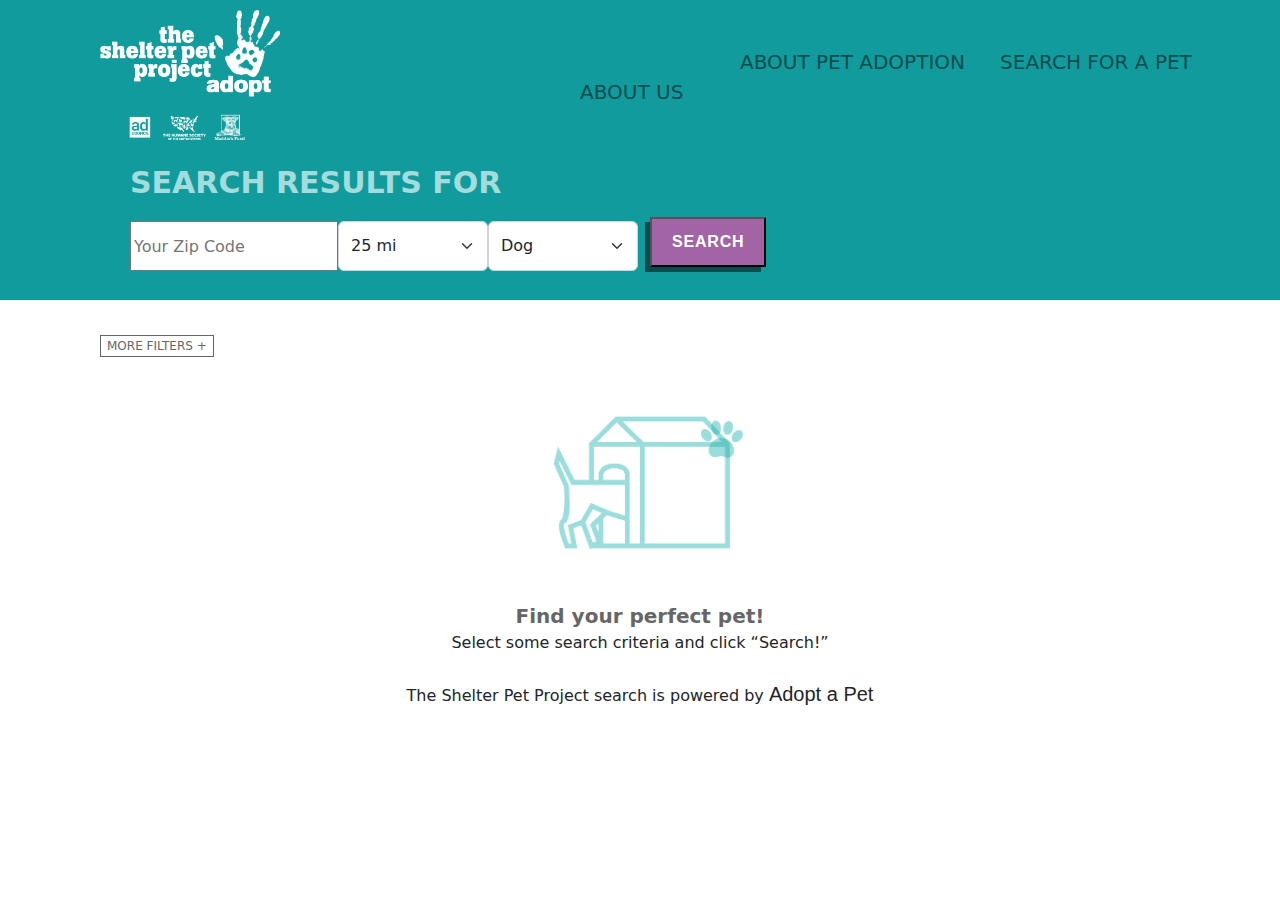
==== search.html @ eac755aa "first commit" ====
<!DOCTYPE html>
<html lang="en">

<head>
    <meta charset="UTF-8">
    <meta http-equiv="X-UA-Compatible" content="IE=edge">
    <meta name="viewport" content="width=device-width, initial-scale=1.0">
    <title>Document</title>
    <link rel="stylesheet" href="css/styles.css">
    <link rel="stylesheet" href="css/bootstrap.css">
</head>

<body>
    <div id="geng">
        <img src="img/like.png" alt="" id="tap">
        <p id="tech">SEARCH RESULTS FOR</p>
        <div id="simp">
            <input type="text" placeholder="Your Zip Code" id="sam">
            <div class="input-group mb-3" id="non">
                <select class="form-select" id="inputGroupSelect02">
                    <option selected>25 mi</option>
                    <option value="1">50 mi</option>
                    <option value="2">100 mi</option>
                    <option value="3">150 mi</option>
                    <option value="4">200 mi</option>
                </select>
            </div>
            <div class="input-group mb-3" id="moon">
                <select class="form-select" id="inputGroupSelect02">
                    <option selected>Dog</option>
                    <option value="1">Cat</option>
                    <option value="2">Shelter</option>
                </select>
            </div>
        </div>
        <div id="mid">
            <input type="submit" value="SEARCH" id="mop">
        </div>
        <div id="tem">
            <a class="in" id="only" href="#">ABOUT PET ADOPTION</a>
            <a class="in" href="search.html">SEARCH FOR A PET</a>
            <a class="in" href="#">ABOUT US</a>
        </div>
    </div>
    <div id="key">
        <div>
<button id="add">MORE FILTERS +</button>
        </div>
        <img src="img/Screenshot (5).png" alt="" id="world">
        <p id="carry"><span id="help">Find your perfect pet!</span><br>Select some search criteria and click “Search!” <br><br>The Shelter Pet Project search is powered by <span id="view">Adopt a Pet</span></p>
    </div>
</body>

</html>
---- css/styles.css ----
body {
    box-sizing: border-box;
}

#mine {
    background-color: #119b9d;
    height: 650px;
    width: 100%;
}


#go {
    width: 500px;
    margin-top: 100px;
    /* margin-left: -165px; */
    margin-left: 75px;
}

#pet {
    font-size: 20px;
    margin-left: 100px;
    font-family: randon-grotesque, sans-serif;
    color: #044d4f;
    block-size: 200px;
}

#hard {
    width: 250px;
    margin-left: 70px;
    border-radius: 0px;
    margin-top: -170px;
}

#move {
   margin-left: 580px;
   margin-top: -567px;
   width: 500px;
}

/* #i {
    color: #044d4f;
    font-size: 15px;
    margin-top: -65px;
    font-size: 15px;
} */
.in{
    display: inline-block;
    margin-left: 30px;
    color: #044d4f;
    font-size: 20px;
    text-decoration: none;
}
#no {
    width: 150px;
    height: 100px;
    position: relative;
    /* margin-left: -7px; */
    margin-top: 15px;
}

#only{
    margin-left: 190px;
}
#two{
    width: 150px;
    color: #044d4f;
    margin-left: 350px;
    margin-top: -30px;
    height: 40px;
    margin-bottom: 200px;
}
#vid{
    margin-left: 80px;
    margin-top: -230px;
}
#top{
    /* margin-left: 50px; */
    /* margin-bottom: -10px; */
    /* background-color: rgb(255, 255, 255); color: rgb(163, 100, 165); */
    color: rgb(255, 255, 255);
    background-color: rgb(163, 100, 165);
    padding: 15px 20px;
    line-height: 1;
    font-family: brandon-grotesque, sans-serif;
    font-weight: 700;
    letter-spacing: 0.05em;
    box-shadow: -5px 5px rgb(0 0 0 / 50%);
}
#old{
    color: white;
    margin-left: 81px;
    margin-top: 20px;
}
#pee{
    width: 100%;
    height: 370px;
}
#bat{
    margin-left: 450px;
    margin-top: 50px;
   color: #1eb9bb; 
   font-size: 25px;
   font-weight: 600;

}
#park{
    width: 100px;
    height: 60px;
    margin-left: 200px;
    margin-top: 50px;
}
#pat{
    font-size: 14px;
    color: #5a6a71;
    margin-left: 200px;
}
.coil{
font-size: 20px;
color: #1eb9bb;
font-weight: 600;
}
#gel{
text-decoration: underline;
color: #a364a5;
}
#time{
    width: 100px;
    height: 60px;
    margin-left: 500px;
    margin-top: -430px;
}
#rot{
    font-size: 14px;
    color: #5a6a71;
    margin-left: 500px;
    margin-top: -180px;
}
#next{
    width: 100px;
    height: 60px;
    margin-left: 800px;
    margin-top: -430px;
}
#met{
    font-size: 14px;
    color: #5a6a71;
    margin-left: 800px;
    margin-top: -180px;
}
#pic{
    width: 100%;
    height: 500px;
}
#free{
    width: 100%;
    height: 300px;
    background-color:  rgb(235, 239, 241);
    text-align: center;
}
#palm{
    padding-top: 40px;
    font-size: 13px;
}
#ken{
    color: #00b6b8;
    font-size: 25px;
    font-weight: 500;
}
#pop{
    color: rgb(255, 255, 255);
    background-color: rgb(163, 100, 165);
    padding: 15px 20px;
    line-height: 1;
    font-family: brandon-grotesque, sans-serif;
    font-weight: 600;
    letter-spacing: 0.05em;
    box-shadow: -5px 5px rgb(0 0 0 / 50%);
    margin-top: 240px;
    font-size: 10px;
    margin-right: 20px;
}
#bite{
    width: 100%;
    height: 340px;
    background-color: #119b9d;
}
.an{
    display: inline-block;
    margin-left: 80px;
    color: white;
    font-size: 12px;
    text-decoration: none;
    font-weight: 600;
    text-align: center;
    margin-top: 40px;
}
#geng{
    width: 100%;
    height: 300px;
    background-color: #119b9d;
}
#tap{
    width: 180px;
    height: 130px;
    margin-left: 100px;
    margin-top: 10px;
}
#tech{
    color: #a2dcdd;
    font-size: 30px;
    font-weight: 600;
    margin-left: 130px;
    margin-top: 20px;
}
#simp{
    display: flex;
    margin-left: 130px;
}
#sam{
    height: 50px;
}
#non{
    width: 150px;
    height: 50px;
}
#moon{
    width: 150px;
    height: 50px;
}
#mid{
    margin-left: 650px;
    margin-top: -70px;
}
#mop{
    color: rgb(255, 255, 255);
    background-color: rgb(163, 100, 165);
    padding: 15px 20px;
    line-height: 1;
    font-family: brandon-grotesque, sans-serif;
    font-weight: 700;
    letter-spacing: 0.05em;
    box-shadow: -5px 5px rgb(0 0 0 / 50%);
}
#tem{
    margin-left: 550px;
    margin-top: -220px;
    font-weight: 500;
}
#key{
    width: 100%;
    height: 480px;
}
#add{
    margin-top: 35px;
    margin-left: 100px;
    background: transparent;
    font-size: 12px;
    color: #666666;
    border: 1px solid;
}
#world{
    margin-left: 550px;
    margin-top: 50px;
}
#carry{
/* margin-left: 500px; */
margin-top: 50px;
text-align: center;
}
#help{
font-size: 20px;
font-weight: 600;
color: #666666;
}
#view{
    font-size: 20px;
    font-weight: 400;
    font-family: Verdana, Geneva, Tahoma, sans-serif;
}
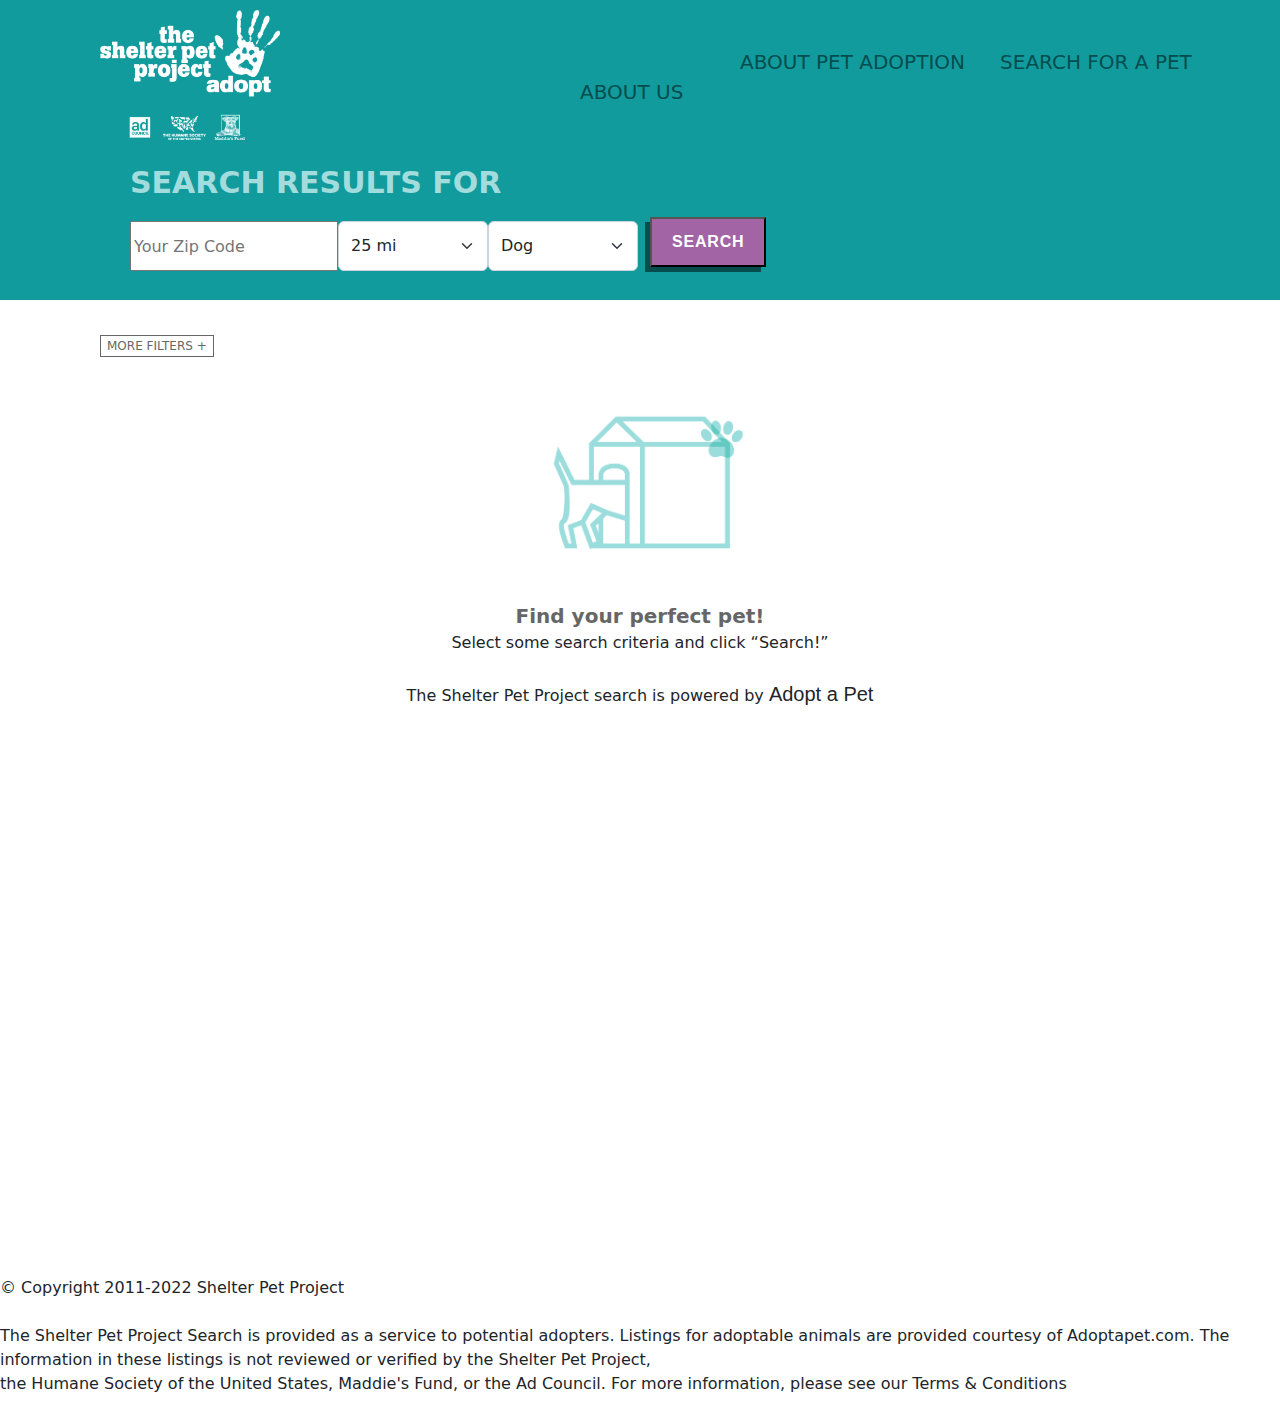
==== commit e86b4ff1: "first commit" ====
--- a/search.html
+++ b/search.html
@@ -44,10 +44,22 @@
     </div>
     <div id="key">
         <div>
-<button id="add">MORE FILTERS +</button>
+            <button id="add">MORE FILTERS +</button>
         </div>
         <img src="img/Screenshot (5).png" alt="" id="world">
-        <p id="carry"><span id="help">Find your perfect pet!</span><br>Select some search criteria and click “Search!” <br><br>The Shelter Pet Project search is powered by <span id="view">Adopt a Pet</span></p>
+        <p id="carry"><span id="help">Find your perfect pet!</span><br>Select some search criteria and click “Search!”
+            <br><br>The Shelter Pet Project search is powered by <span id="view">Adopt a Pet</span></p>
+    </div>
+    <div id="odd">
+        <div id="de">
+            <a href="search.html" class="an">SEARCH FOR A PET</a>
+            <a href="#" class="an">ABOUT OUR CAMPAIGN</a>
+            <a href="#" class="an">CONTACT</a>
+            <a href="#" class="an">PRIVACY POLICY</a>
+            <a href="#" class="an">TERMS & CONDITIONS</a>
+        </div>
+        <img src="img/like.png" alt="" id="one">
+        <p id="map">© Copyright 2011-2022 Shelter Pet Project<br><br>The Shelter Pet Project Search is provided as a service to potential adopters. Listings for adoptable animals are provided courtesy of Adoptapet.com. The information in these listings is not reviewed or verified by the Shelter Pet Project,<br> the Humane Society of the United States, Maddie's Fund, or the Ad Council. For more information, please see our Terms & Conditions</p>
     </div>
 </body>
 
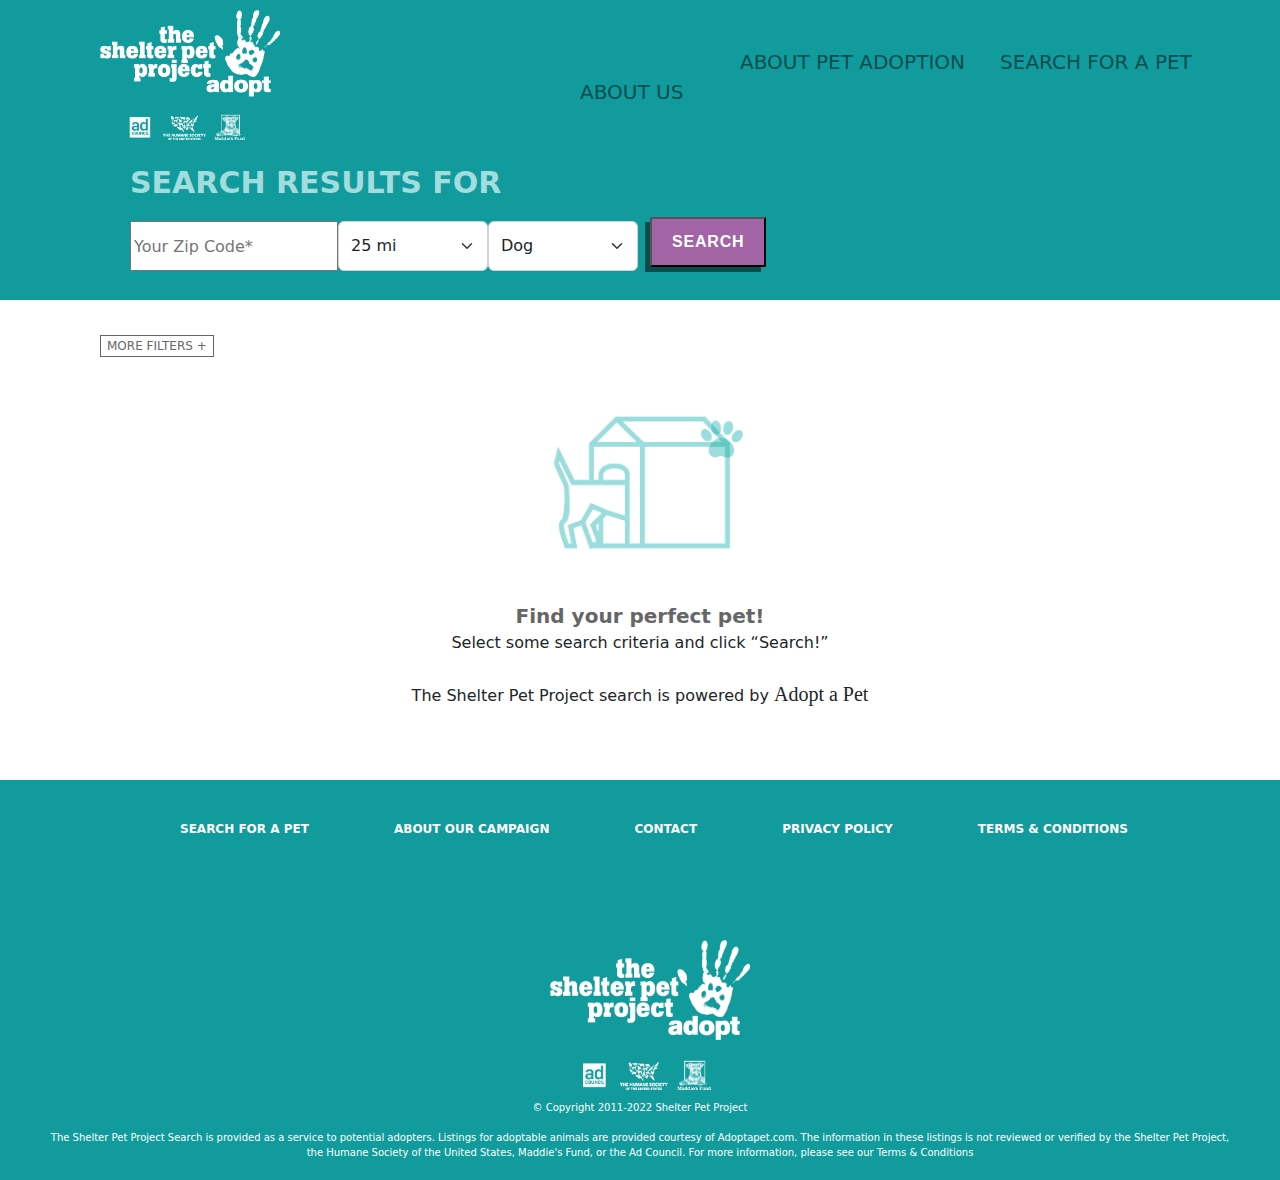
==== commit c88e84df: "add search update for project" ====
--- a/search.html
+++ b/search.html
@@ -15,7 +15,7 @@
         <img src="img/like.png" alt="" id="tap">
         <p id="tech">SEARCH RESULTS FOR</p>
         <div id="simp">
-            <input type="text" placeholder="Your Zip Code" id="sam">
+            <input type="text" placeholder="Your Zip Code*" id="sam">
             <div class="input-group mb-3" id="non">
                 <select class="form-select" id="inputGroupSelect02">
                     <option selected>25 mi</option>
--- a/css/styles.css
+++ b/css/styles.css
@@ -181,7 +181,7 @@
 }
 #bite{
     width: 100%;
-    height: 340px;
+    height: 400px;
     background-color: #119b9d;
 }
 .an{
@@ -275,5 +275,37 @@
 #view{
     font-size: 20px;
     font-weight: 400;
-    font-family: Verdana, Geneva, Tahoma, sans-serif;
+    font-family: cursive;
+}
+#odd{
+    width: 100%;
+    height: 400px;
+    background-color: #119b9d;
+}
+#de{
+    margin-left: 100px;
+}
+#one{
+    height: 150px;
+    width: 200px;
+    margin-left: 550px;
+    margin-top: 100px;
+}
+#map{
+    font-size: 10px;
+    text-align: center;
+    color: white;
+    margin-top: 10px;
+}
+#tone{
+    height: 150px;
+    width: 200px;
+    margin-left: 550px;
+    margin-top: 100px;
+}
+#pap{
+    font-size: 10px;
+    text-align: center;
+    color: white;
+    margin-top: 10px;
 }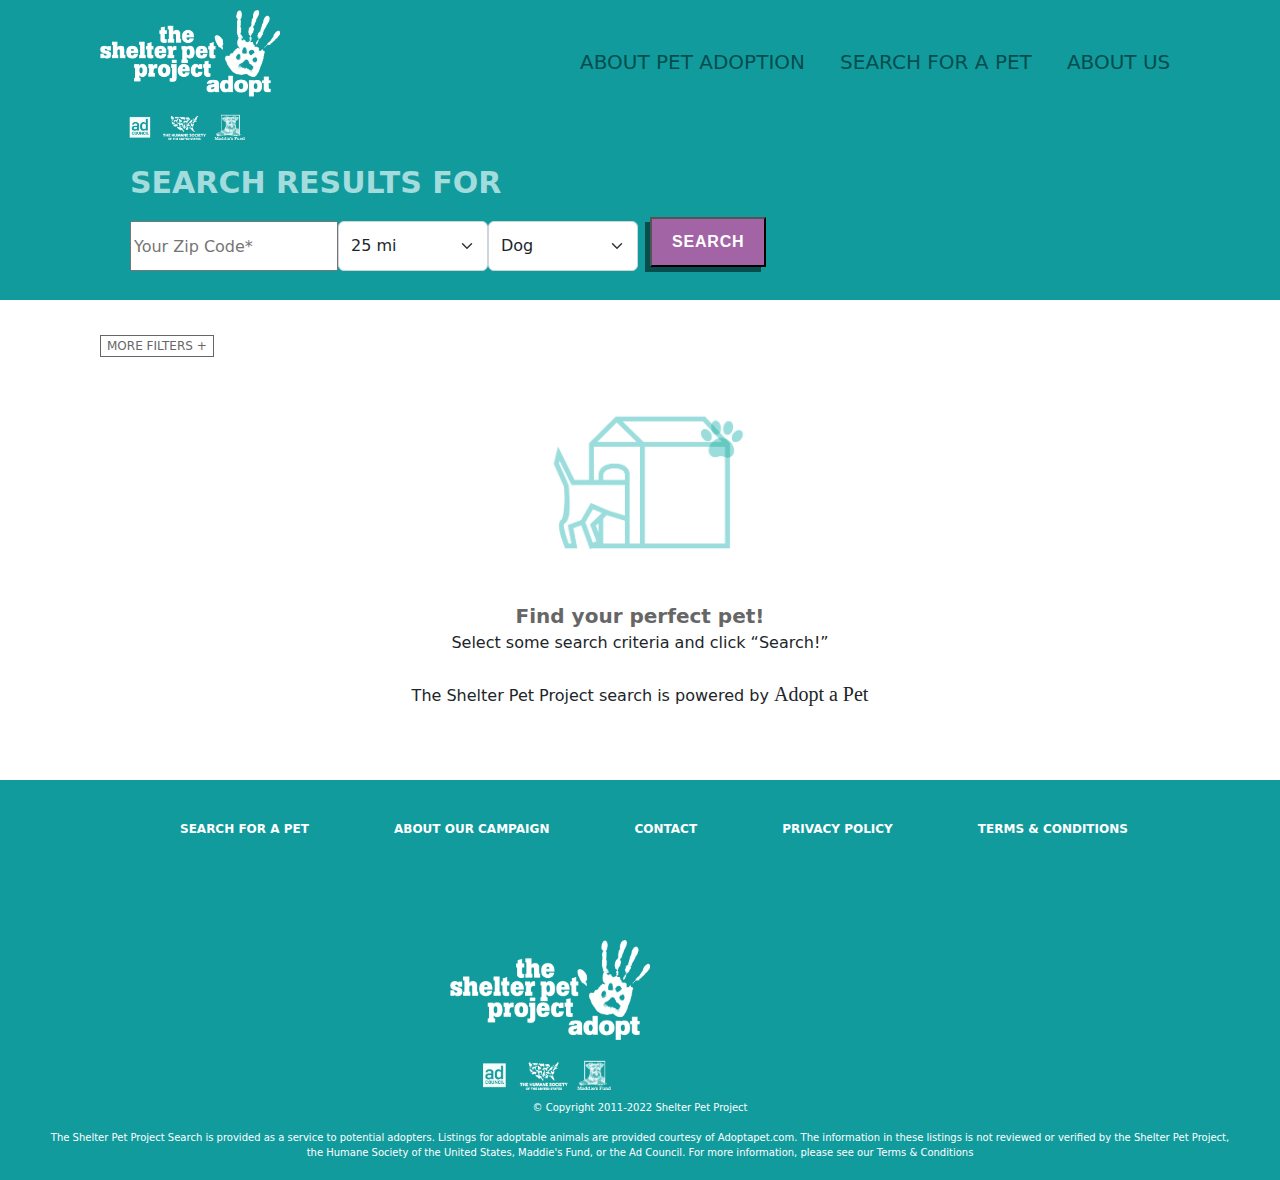
==== commit a3dddcad: "next page changes" ====
--- a/search.html
+++ b/search.html
@@ -37,7 +37,7 @@
             <input type="submit" value="SEARCH" id="mop">
         </div>
         <div id="tem">
-            <a class="in" id="only" href="#">ABOUT PET ADOPTION</a>
+            <a class="in" href="#">ABOUT PET ADOPTION</a>
             <a class="in" href="search.html">SEARCH FOR A PET</a>
             <a class="in" href="#">ABOUT US</a>
         </div>
--- a/css/styles.css
+++ b/css/styles.css
@@ -96,7 +96,7 @@
     height: 370px;
 }
 #bat{
-    margin-left: 450px;
+    margin-left: 350px;
     margin-top: 50px;
    color: #1eb9bb; 
    font-size: 25px;
@@ -106,13 +106,13 @@
 #park{
     width: 100px;
     height: 60px;
-    margin-left: 200px;
+    margin-left: 150px;
     margin-top: 50px;
 }
 #pat{
     font-size: 14px;
     color: #5a6a71;
-    margin-left: 200px;
+    margin-left: 150px;
 }
 .coil{
 font-size: 20px;
@@ -126,25 +126,25 @@
 #time{
     width: 100px;
     height: 60px;
-    margin-left: 500px;
+    margin-left: 450px;
     margin-top: -430px;
 }
 #rot{
     font-size: 14px;
     color: #5a6a71;
-    margin-left: 500px;
+    margin-left: 450px;
     margin-top: -180px;
 }
 #next{
     width: 100px;
     height: 60px;
-    margin-left: 800px;
+    margin-left: 750px;
     margin-top: -430px;
 }
 #met{
     font-size: 14px;
     color: #5a6a71;
-    margin-left: 800px;
+    margin-left: 750px;
     margin-top: -180px;
 }
 #pic{
@@ -288,7 +288,7 @@
 #one{
     height: 150px;
     width: 200px;
-    margin-left: 550px;
+    margin-left: 450px;
     margin-top: 100px;
 }
 #map{
@@ -300,7 +300,7 @@
 #tone{
     height: 150px;
     width: 200px;
-    margin-left: 550px;
+    margin-left: 450px;
     margin-top: 100px;
 }
 #pap{
